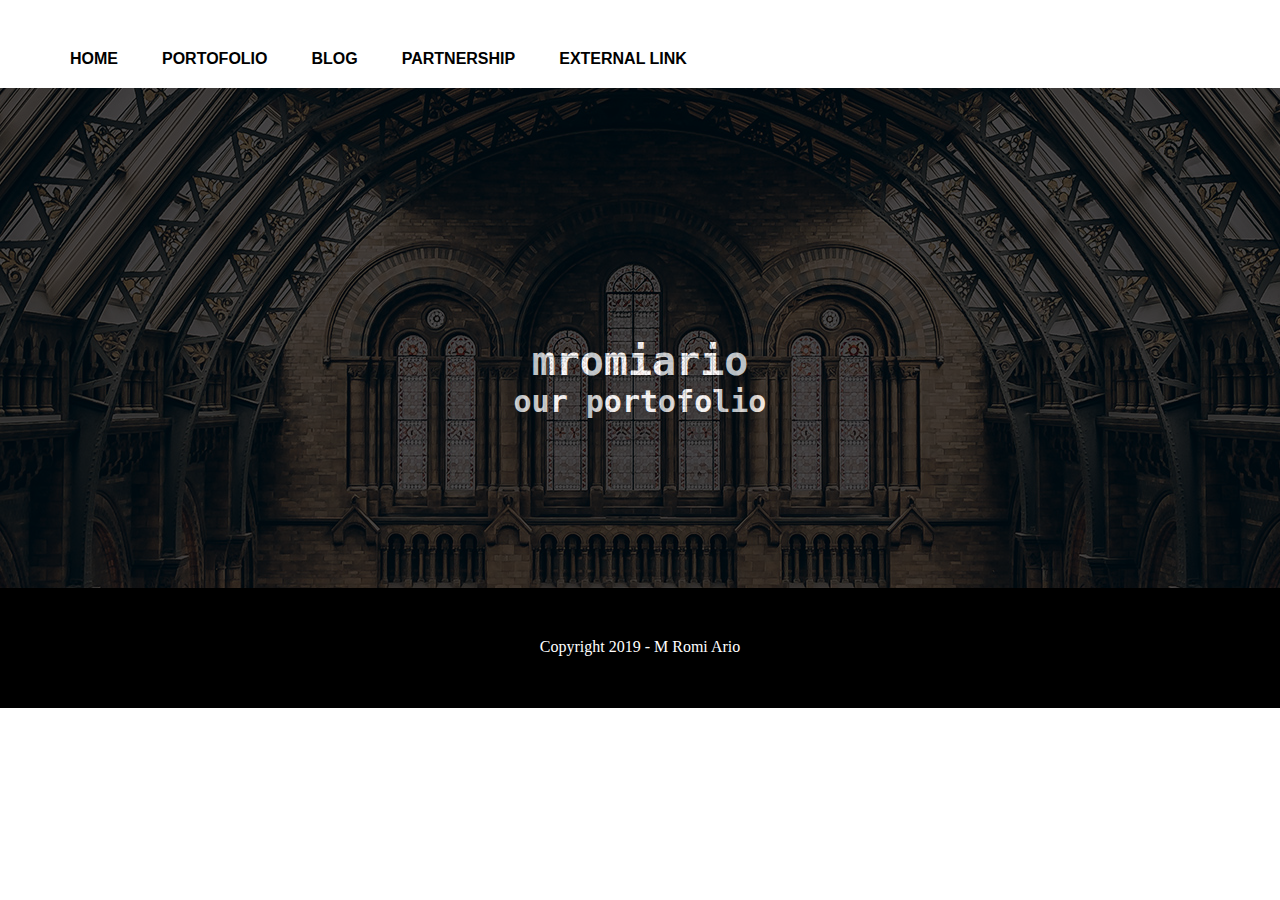
==== porto.html @ c1442e40 "first commit" ====
<!DOCTYPE html>
<html>
    <head>
        <link href="./style.css" rel="stylesheet" type="text/css">
        <title>
            mromiario || Portofolio
        </title>
    </head>
    <body>
        <div class="menu">
                <ul>
                        <li><a href="./index.html">Home</a></li>
                        <li><a href="./porto.html">Portofolio</a></li>
                        <li><a href="./blog.html">Blog</a></li>
                        <li><a href="./part.html">Partnership</a></li>
                        <li><a href="./ext.html">External Link</a></li>                   
                </ul>
            </div> 
        <div class="title">
                <p> </p>
                <h1>mromiario</h1>
                <h2>our portofolio</h2>
            </div>
        </div>
    <footer>
            Copyright 2019 - M Romi Ario
    </footer>
    </body>
---- style.css ----
*{
    margin:0;
    padding: 0;
}
.title{
    position: sticky;  
    background-image: url(london-museum-history-wallpaper-by-joshua-jackson-iltwmt.jpg);
    background-color: black;
    font-family: 'IBM Plex Mono', monospace;
    font-size: 20px;
    color: white;
    height: 500px;
    width: 100%;
    background-repeat: no-repeat;
    background-position: 50% 50%;
    text-align: center; 
 
}
.title h1{   
    padding-top: 250px;
}

.title h2{
    padding-bottom: 170px;
}
.title h1,.title h2{

    background-color: black;
    opacity: 0.7;
  
}

.menu ul{
    margin-top: 50px;
    margin-bottom: 20px;
    padding-left: 50px;

}
.menu ul li a{
    text-decoration: none;
    color: black;
    font-family: Arial;
    font-weight: bold;
    text-transform: uppercase;

}
.menu ul li{
    display: inline;
    padding: 20px;

}

.menu ul li a:hover, .menu ul li a:active{
    font-size: 150%;
}

.content{
    display: inline-block;
    position: sticky;
    background-position: 50% 20%;
    background-repeat: no-repeat;
    font-family: Arial, Helvetica, sans-serif;
    font-size: 20px;
    font-weight: bold;
    height: 200px;
    width:49.8%;
    opacity: 0.8;
    text-align: center;
}
.portofolio{
    background-image: url(./hero.jpg);


}
.content h1{
    padding-top: 70px;
    color: black;
}
a{
    text-decoration: none;
}

.content:hover,.content:active{
    opacity: 1;
    font-size: 150%;
}

.part{
    background-image: url(./DSCF3263.JPG);
    
}

.blog{
    background-image: url(./four-seasons-trinity-exterior-l-xlarge.jpg.jp2);
    
}

.ext{
    background-image: url(./TRI_063_aspect16x9.jpg);
    background-position: 50% 50%;
    
}

.li-content ul li{
    display: inline;
    padding-bottom: 50px;

}
footer{
    text-align: center;
    color: white;
    background-color:black;
    height: 20px; 
    padding-top: 50px;
    padding-bottom: 50px;
}
/*EXT*/
.cext{
    background-size: 110px 110px;
    background-position-x: 100px;
    width: 16.43%
    
}

.Github{
    background-image: url(./github.png);
    background-color: rgb(12, 72, 141);
    background-size: 50%;
    background-position: 30% 30%;
}
.linkedin{
    background-image: url(./linkedin.png);
    background-color: rgb(147, 188, 235);
    background-size: 50%;
    background-position: 30% 30%;
}
.mail{
    background-image: url(./letter.png);
    background-color: rgb(229, 231, 116);
    background-size: 50%;
    background-position: 30% 30%;
}
.ig{
    background-image: url(./instagram.png);
    background-color: rgb(65, 12, 75);
    background-size: 50%;
    background-position: 30% 30%;
}
.twit{
    background-image: url(./twitter.png);
    background-color: rgb(11, 106, 214);
    background-size: 50%;
    background-position: 30% 30%;
}
.blg{
    background-image: url(./blogger.png);
    background-color: rgb(238, 129, 66);
    background-size: 50%;
    background-position: 30% 30%;
}

#maail{
    display: none;
    font-size: 20px;
}

.mail :hover + #maail{
  display: inline;
}

.it{
    background-image: url(./TechOps-iStock-861911300.jpg);
    background-position: 60% 80%;
    opacity: 1;
}
.poto{
    background-image: url(./pho.jpg);
    opacity: 1;
}
h2{
    color: white;
   width: 100%;
}
.cpart{

   padding-top: 50px;

}

.contact{
    width:100%;
background-image: url(./london-museum-history-wallpaper-by-joshua-jackson-iltwmt.jpg);
   background-position: 60% 80%;
   color: white;
}

.c-blog{
    width: 24.78%;

}

.satu{
    background-image: url(./IMG_20180810_141213.jpg);
    background-position: 40% 30%;

}

.dua{
    background-image: url(./02.jpg);
    background-position: 40% 30%;
}

.tiga{
    background-image: url(./03.jpg);
    background-position: 50% 30%;
}

.empat{
    background-image: url(./04.jpg);
    background-position: 50% 30%;
    background-size: 100% ;}

.lima{
    background-image: url(./05.jpg);
    background-position: 50% 30%;
    background-size: 100% ;}

.enam{
    background-image: url(./06.jpg);
    background-position: 60% 60%;
    background-size: 100% ;}

.tujuh{
    background-image: url(./07.jpg);
    background-size: 100% ;}


.dua a p, .lima a p, .tujuh a p{
    color:white;
}
.content a{
    text-decoration: none;
    color: black;
}

#one, #two, #three, #four, #five, #six, #seven{
    display: none;
    font-size: 18px;
}
.satu :hover + #one{
    display: inline;
}

.dua :hover + #two{
    display: inline;
}

.tiga :hover + #three{
    display: inline;
}

.empat :hover + #four{
    display: inline;
}

.lima :hover + #five{
    display: inline;
}

.enam :hover + #six{
    display: inline;
}
.tujuh :hover + #seven{
    display: inline;
}

.title a:hover, .title a:active{
    color: white;
}
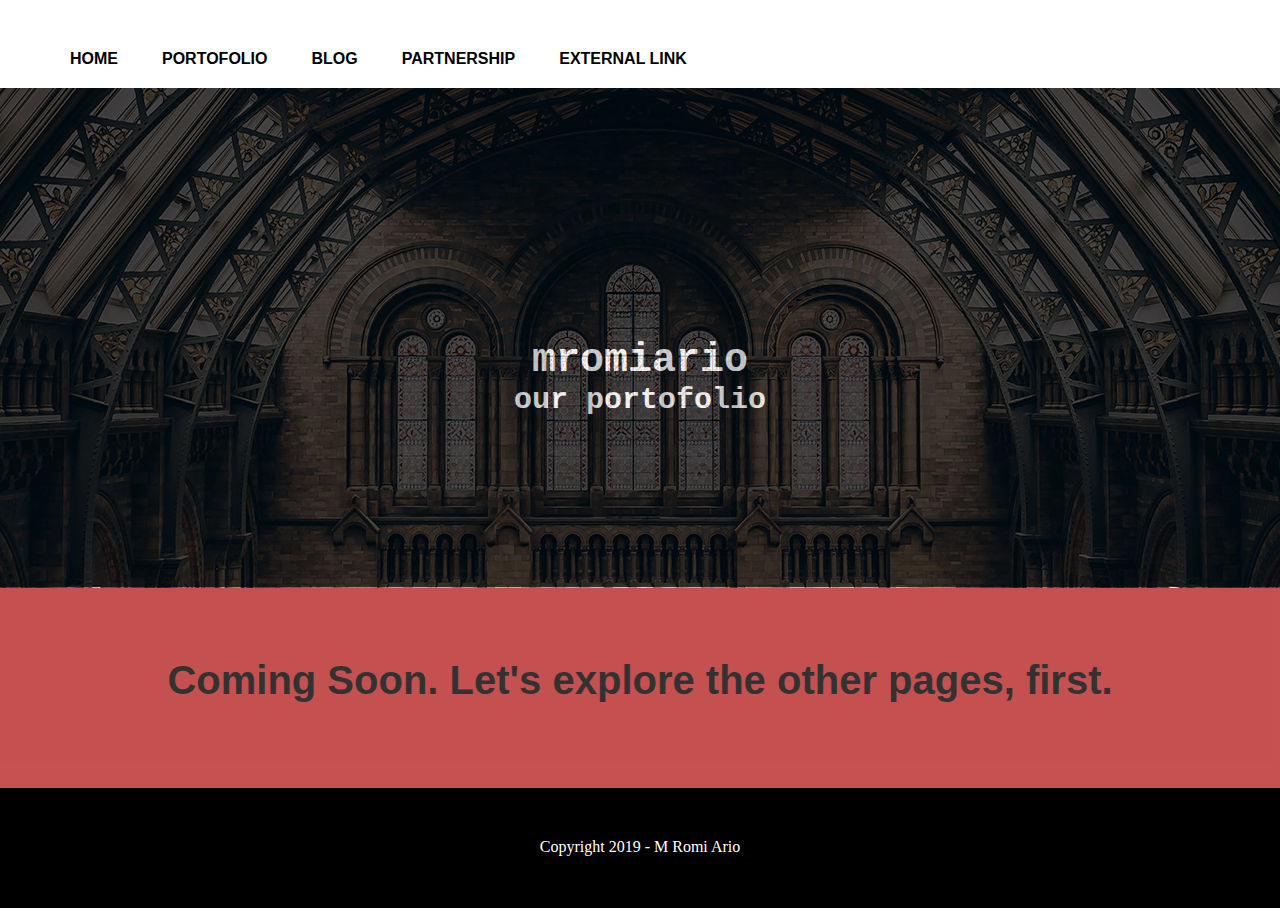
==== commit b74734c0: "new in porto" ====
--- a/porto.html
+++ b/porto.html
@@ -16,12 +16,27 @@
                         <li><a href="./ext.html">External Link</a></li>                   
                 </ul>
             </div> 
+
         <div class="title">
                 <p> </p>
                 <h1>mromiario</h1>
                 <h2>our portofolio</h2>
             </div>
         </div>
+        <div class="li-content">
+                <ul>
+                    <li>
+                        <a href="./index.html">
+                            <div class="csoon content portp">
+                                    <h1>Coming Soon. Let's explore the other pages, first.</h1>
+       
+                                </div> 
+                        </a>
+
+  
+
+                    </li>
+                    </ul>
     <footer>
             Copyright 2019 - M Romi Ario
     </footer>
--- a/style.css
+++ b/style.css
@@ -276,4 +276,33 @@
 
 .title a:hover, .title a:active{
     color: white;
-}+}
+
+.csoon{
+    width:100%;
+    background-color: rgb(182, 37, 37);
+    background-position: 70% 50%;
+    background-size: 100% ;}
+}
+@media (min-width:280px) and (max-width:1080px){
+    .content{
+        width:100%;
+    }
+    .menu ul li{
+        display: block;
+        text-align: center;
+        font-size:30px;
+        
+    }
+
+    #one, #two, #three, #four, #five, #six, #seven{
+        display: inline-block;
+        font-size: 18px;}
+
+    .title h2{
+        font-size: 18px;
+    }
+    .title h1{
+        font-size: 36px;
+    }
+}
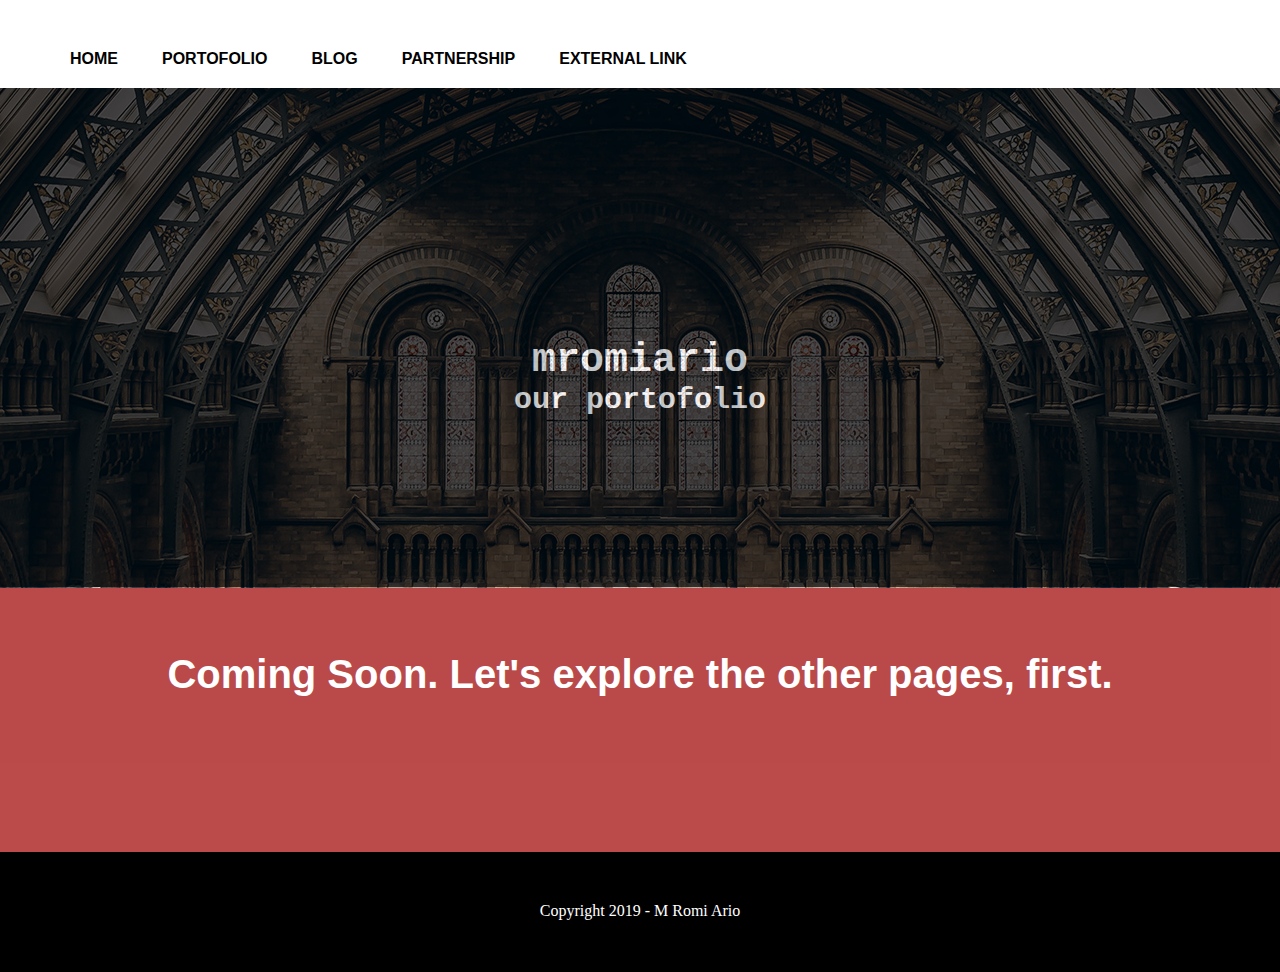
==== commit 83ee670f: "new in porto" ====
--- a/porto.html
+++ b/porto.html
@@ -27,8 +27,8 @@
                 <ul>
                     <li>
                         <a href="./index.html">
-                            <div class="csoon content portp">
-                                    <h1>Coming Soon. Let's explore the other pages, first.</h1>
+                            <div class="csoon content porto">
+                                    <p>Coming Soon. Let's explore the other pages, first.</p>
        
                                 </div> 
                         </a>
--- a/style.css
+++ b/style.css
@@ -2,6 +2,8 @@
     margin:0;
     padding: 0;
 }
+
+
 .title{
     position: sticky;  
     background-image: url(london-museum-history-wallpaper-by-joshua-jackson-iltwmt.jpg);
@@ -280,11 +282,16 @@
 
 .csoon{
     width:100%;
-    background-color: rgb(182, 37, 37);
+    background-color: rgb(170, 29, 29);
     background-position: 70% 50%;
-    background-size: 100% ;}
-}
-@media (min-width:280px) and (max-width:1080px){
+    background-size: 100%;
+    text-decoration : none;
+    color: white;
+    padding-top: 5%; 
+    font-size: 40px;
+}
+
+@media (min-width:320px) and (max-width:1080px){
     .content{
         width:100%;
     }
@@ -303,6 +310,10 @@
         font-size: 18px;
     }
     .title h1{
-        font-size: 36px;
-    }
-}
+        font-size: 20px;
+    }
+    .csoon{
+        padding-top: 10%; 
+        font-size: 30px;
+    }
+}
